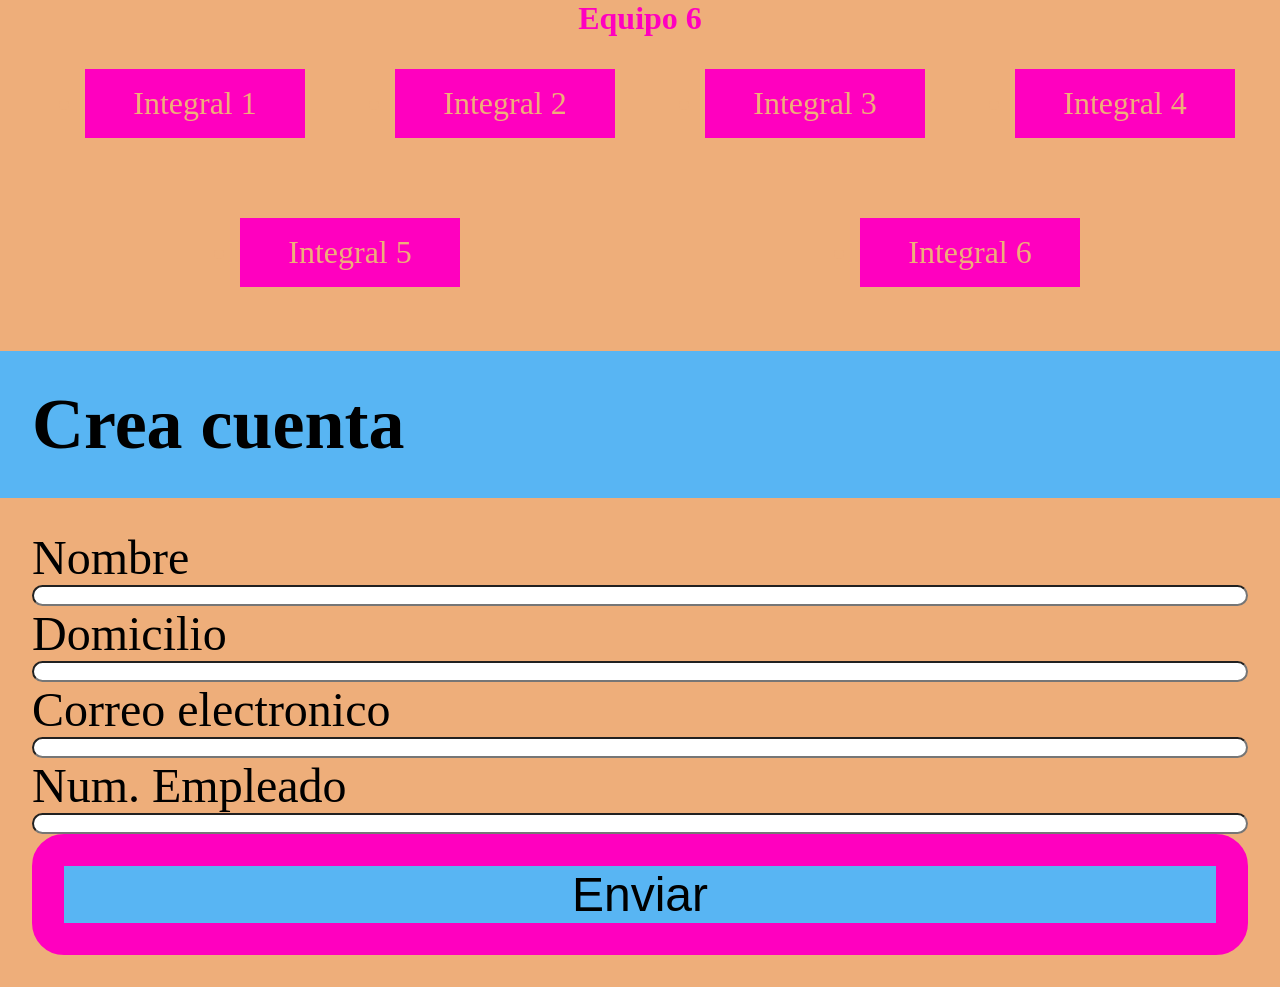
==== index.html @ 9db597fa "estructura inicial" ====
<!DOCTYPE html>
<html lang="es">

<head>
    <meta charset="UTF-8">
    <meta name="viewport" content="width=device-width, initial-scale=1.0">
    <link rel="stylesheet" href="estilos/styles.css">
    <title>Document</title>
</head>

<body>
    
    <header id="Encabezado">
        <h1>Equipo 6</h1>
        
        <div id="titulo"></div>

        <ul>
            <li class="elemento">Integral 1</li>
            <li class="elemento">Integral 2</li>
            <li class="elemento">Integral 3</li>
            <li class="elemento">Integral 4</li>
            <li class="elemento">Integral 5</li>
            <li class="elemento">Integral 6</li>
        </ul>

        <div id="mensaje"></div>
    </header>
    
    <main>
        <section>
            
            <h2>Crea cuenta</h2>
            
            <form id="formulario">
                <label for="nombre">Nombre</label>
                <input type="text" id="nombre" class="entrada">

                <label for="domicilio">Domicilio</label>
                <input type="text" id="domicilio" class="entrada">
                
                <label for="correo">Correo electronico</label>
                <input type="text" id="correo" class="entrada">
                
                <label for="idEmp">Num. Empleado</label>
                <input type="text" id="idEmp" class="entrada">
                
                <button type="submit" id="enviar"> Enviar </button>
            </form>
        </section>
    </main>
    <script src="js/app.js"></script>


</body>

</html>
---- estilos/styles.css ----
:root
{
    --principal: rgb(238, 174, 122);
    --secundario: rgb(255, 0, 191);
    --fondo: rgb(88, 181, 243);
}

*
{
    margin: 0;
}

body
{
    background-color: var(--fondo);
}

#Encabezado
{
    background-color: var(--principal);
    color: var(--secundario);
    padding-bottom: 1rem;
}

h1
{
    margin: auto 2rem;
    text-align: center;
}

h2
{
    margin: 2rem;
}

ul
{
    display: flex;
    flex-wrap: wrap;
    justify-content: space-around;
}

.elemento
{
    background-color: var(--secundario);
    color: var(--principal);
    font-size: 2rem;
    padding: 1rem 3rem;
    margin: 2rem;
    margin-bottom: 3rem;
}

.elemento:hover
{
    font-size: larger;
}

form
{
    background: var(--principal);
    padding: 2rem;
    display: flex;
    flex-direction: column;

}

.entrada:focus
{
    background-color: var(--fondo);
}

section
{
    font-size: 3rem;
}

button
{
    background-color: var(--fondo);
    border: 2rem solid var(--secundario);
    font-size: inherit;
}

button:hover
{
    background-color: var(--principal);
}

input, button{
    border-radius: 2rem;
}
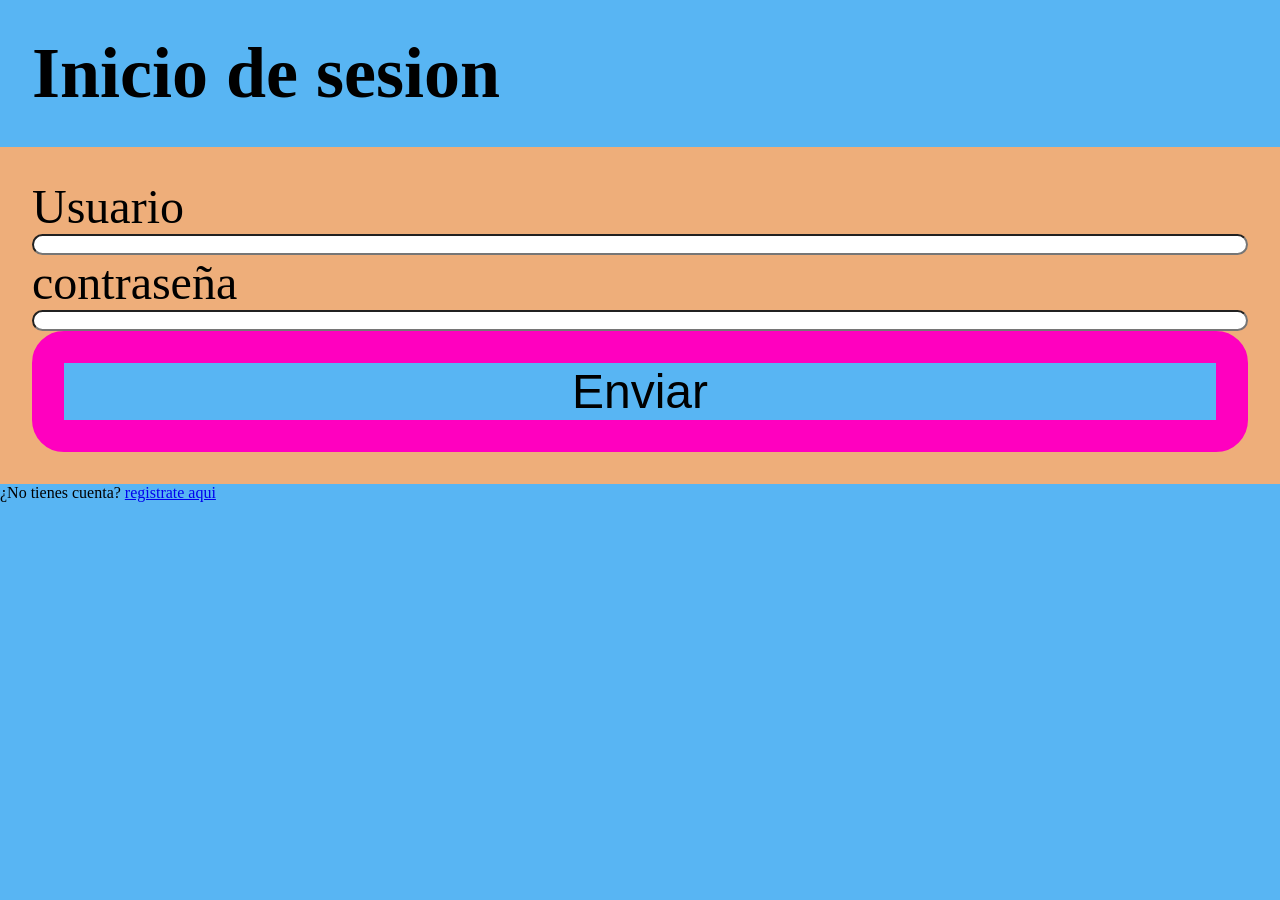
==== commit f7b659a0: "Agrega registro" ====
--- a/index.html
+++ b/index.html
@@ -5,51 +5,32 @@
     <meta charset="UTF-8">
     <meta name="viewport" content="width=device-width, initial-scale=1.0">
     <link rel="stylesheet" href="estilos/styles.css">
-    <title>Document</title>
+    <title>Sistema Inicio de sesión</title>
 </head>
 
 <body>
-    
-    <header id="Encabezado">
-        <h1>Equipo 6</h1>
-        
-        <div id="titulo"></div>
 
-        <ul>
-            <li class="elemento">Integral 1</li>
-            <li class="elemento">Integral 2</li>
-            <li class="elemento">Integral 3</li>
-            <li class="elemento">Integral 4</li>
-            <li class="elemento">Integral 5</li>
-            <li class="elemento">Integral 6</li>
-        </ul>
-
-        <div id="mensaje"></div>
-    </header>
-    
-    <main>
         <section>
             
-            <h2>Crea cuenta</h2>
+            <h2>Inicio de sesion</h2>
             
             <form id="formulario">
-                <label for="nombre">Nombre</label>
-                <input type="text" id="nombre" class="entrada">
+                <label for="usuario">Usuario</label>
+                <input type="text" id="usiario" class="entrada">
 
-                <label for="domicilio">Domicilio</label>
-                <input type="text" id="domicilio" class="entrada">
-                
-                <label for="correo">Correo electronico</label>
-                <input type="text" id="correo" class="entrada">
-                
-                <label for="idEmp">Num. Empleado</label>
-                <input type="text" id="idEmp" class="entrada">
+                <label for="contraseña">contraseña</label>
+                <input type="text" id="contraseña" class="entrada">
                 
                 <button type="submit" id="enviar"> Enviar </button>
             </form>
         </section>
-    </main>
-    <script src="js/app.js"></script>
+
+    <p>
+        ¿No tienes cuenta?
+        <a href="./pages/registro.html">registrate aqui</a>
+    </p> 
+
+    <script src="js/index.js"></script>
 
 
 </body>
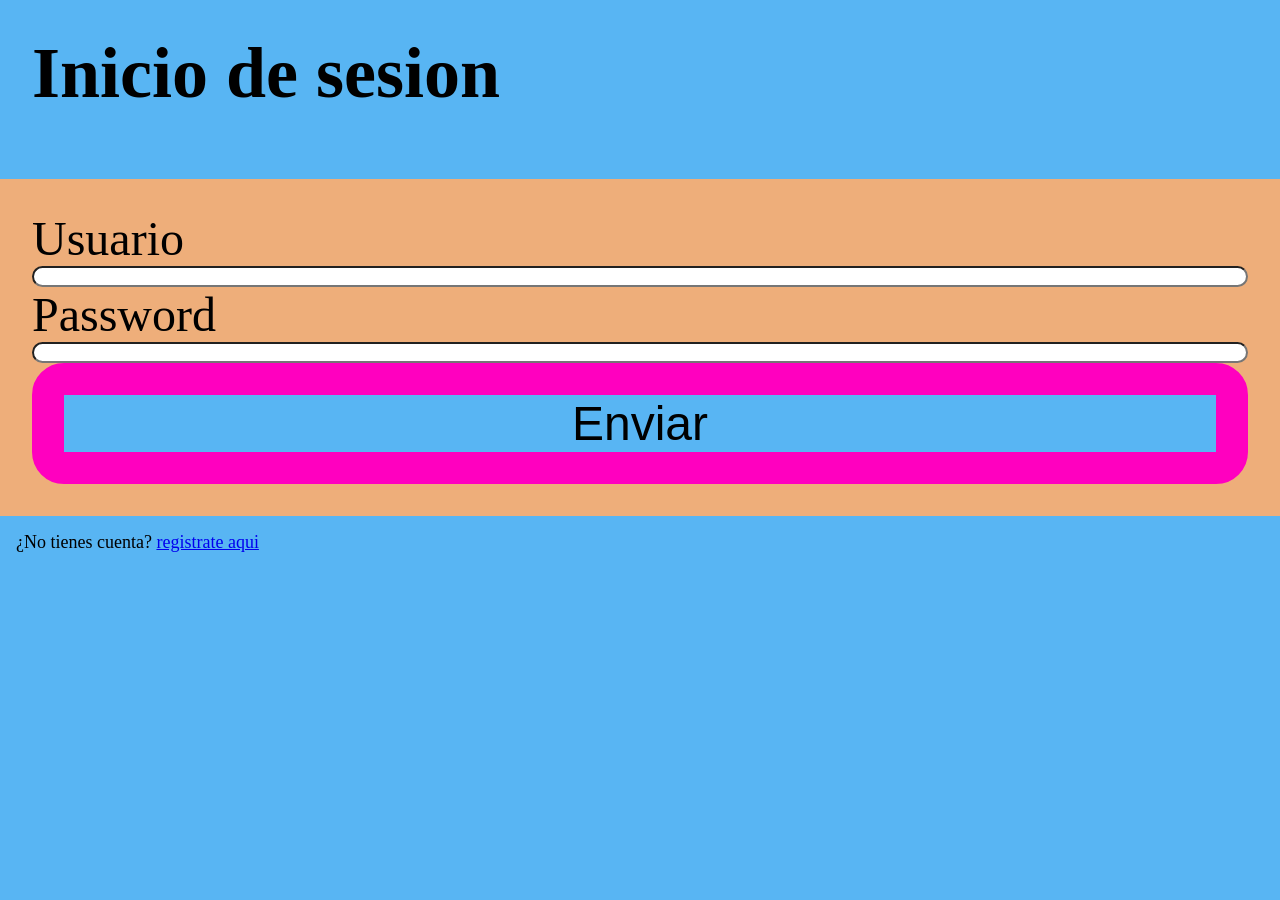
==== commit 3f868328: "concurrencia y secuencia" ====
--- a/index.html
+++ b/index.html
@@ -5,30 +5,32 @@
     <meta charset="UTF-8">
     <meta name="viewport" content="width=device-width, initial-scale=1.0">
     <link rel="stylesheet" href="estilos/styles.css">
-    <title>Sistema Inicio de sesión</title>
+    <title>Sistema | Login</title>
 </head>
 
 <body>
 
-        <section>
-            
-            <h2>Inicio de sesion</h2>
-            
-            <form id="formulario">
-                <label for="usuario">Usuario</label>
-                <input type="text" id="usiario" class="entrada">
+    <section>
 
-                <label for="contraseña">contraseña</label>
-                <input type="text" id="contraseña" class="entrada">
-                
-                <button type="submit" id="enviar"> Enviar </button>
-            </form>
-        </section>
+        <h2>Inicio de sesion</h2>
+
+        <p id="mensaje"></p>
+
+        <form id="form-id">
+            <label for="usuario">Usuario</label>
+            <input type="text" id="usiario" class="entrada">
+
+            <label for="password">Password</label>
+            <input type="text" id="password" class="entrada">
+
+            <button type="submit" id="enviar"> Enviar </button>
+        </form>
+    </section>
 
     <p>
         ¿No tienes cuenta?
         <a href="./pages/registro.html">registrate aqui</a>
-    </p> 
+    </p>
 
     <script src="js/index.js"></script>
 
--- a/estilos/styles.css
+++ b/estilos/styles.css
@@ -88,4 +88,10 @@
 
 input, button{
     border-radius: 2rem;
+}
+
+p
+{
+    padding: 1rem;
+    font-size: large;
 }
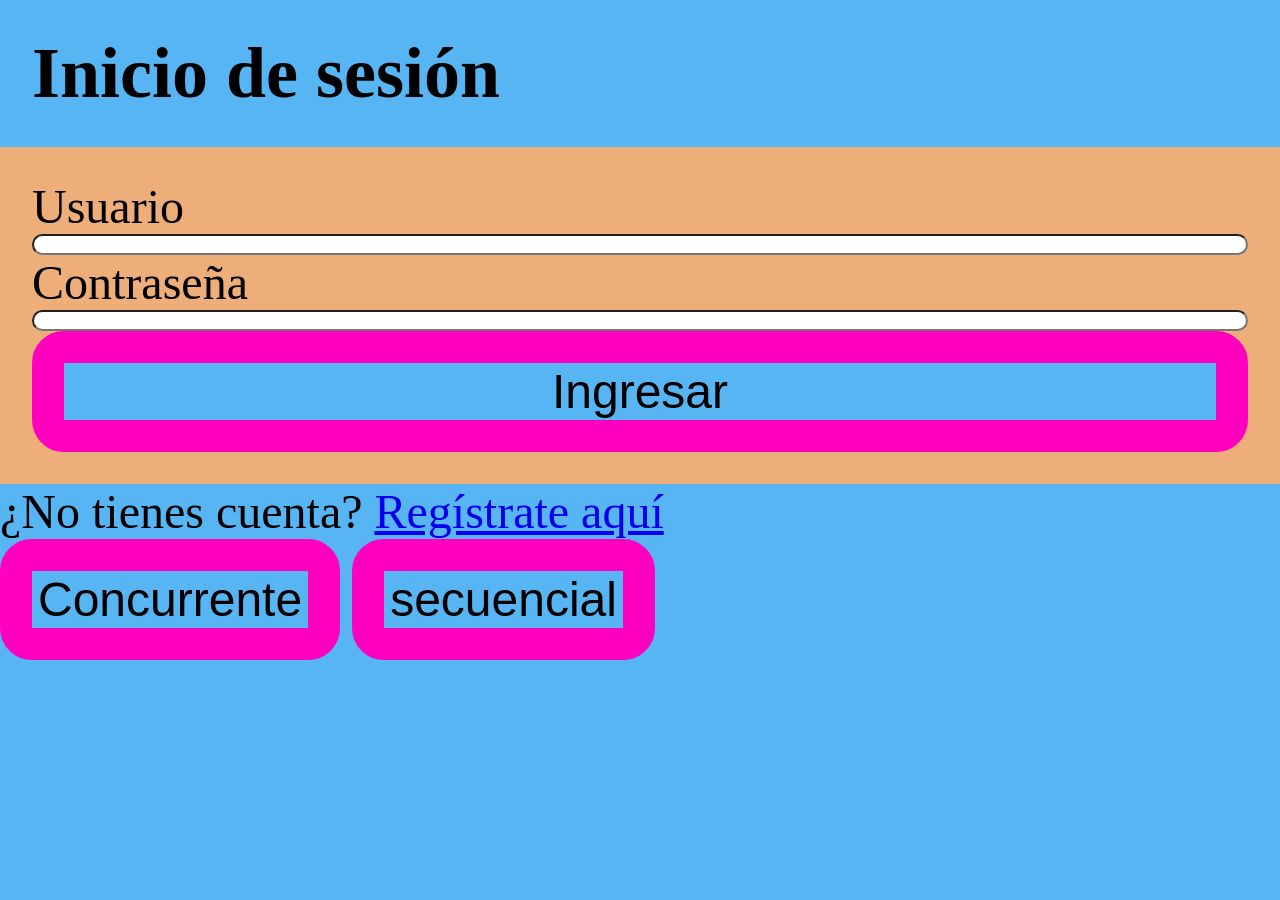
==== commit e4a6dbaa: "Agregando el codigo que llevamos hasta las 10:10" ====
--- a/index.html
+++ b/index.html
@@ -1,40 +1,35 @@
 <!DOCTYPE html>
 <html lang="es">
-
 <head>
     <meta charset="UTF-8">
     <meta name="viewport" content="width=device-width, initial-scale=1.0">
     <link rel="stylesheet" href="estilos/styles.css">
-    <title>Sistema | Login</title>
+    <title>Inicio de sesión</title>
 </head>
-
 <body>
-
     <section>
-
-        <h2>Inicio de sesion</h2>
+        <h2>Inicio de sesión</h2>
 
         <p id="mensaje"></p>
 
-        <form id="form-id">
+        <form id="formLogin">
             <label for="usuario">Usuario</label>
-            <input type="text" id="usiario" class="entrada">
+            <input type="text" id="usuario">
 
-            <label for="password">Password</label>
-            <input type="text" id="password" class="entrada">
+            <label for="contra">Contraseña</label>
+            <input type="password" id="contra">
 
-            <button type="submit" id="enviar"> Enviar </button>
+            <button type="submit">Ingresar</button>
         </form>
+
+        <p>
+            ¿No tienes cuenta?
+            <a href="pages/registro.html">Regístrate aquí</a>
+        </p>
+        <button type="button" id="btnDatos">Concurrente</button>
+        <button type="button" id="btnImagen">secuencial</button>
     </section>
 
-    <p>
-        ¿No tienes cuenta?
-        <a href="./pages/registro.html">registrate aqui</a>
-    </p>
-
     <script src="js/index.js"></script>
-
-
 </body>
-
 </html>
--- a/estilos/styles.css
+++ b/estilos/styles.css
@@ -88,10 +88,4 @@
 
 input, button{
     border-radius: 2rem;
-}
-
-p
-{
-    padding: 1rem;
-    font-size: large;
 }
